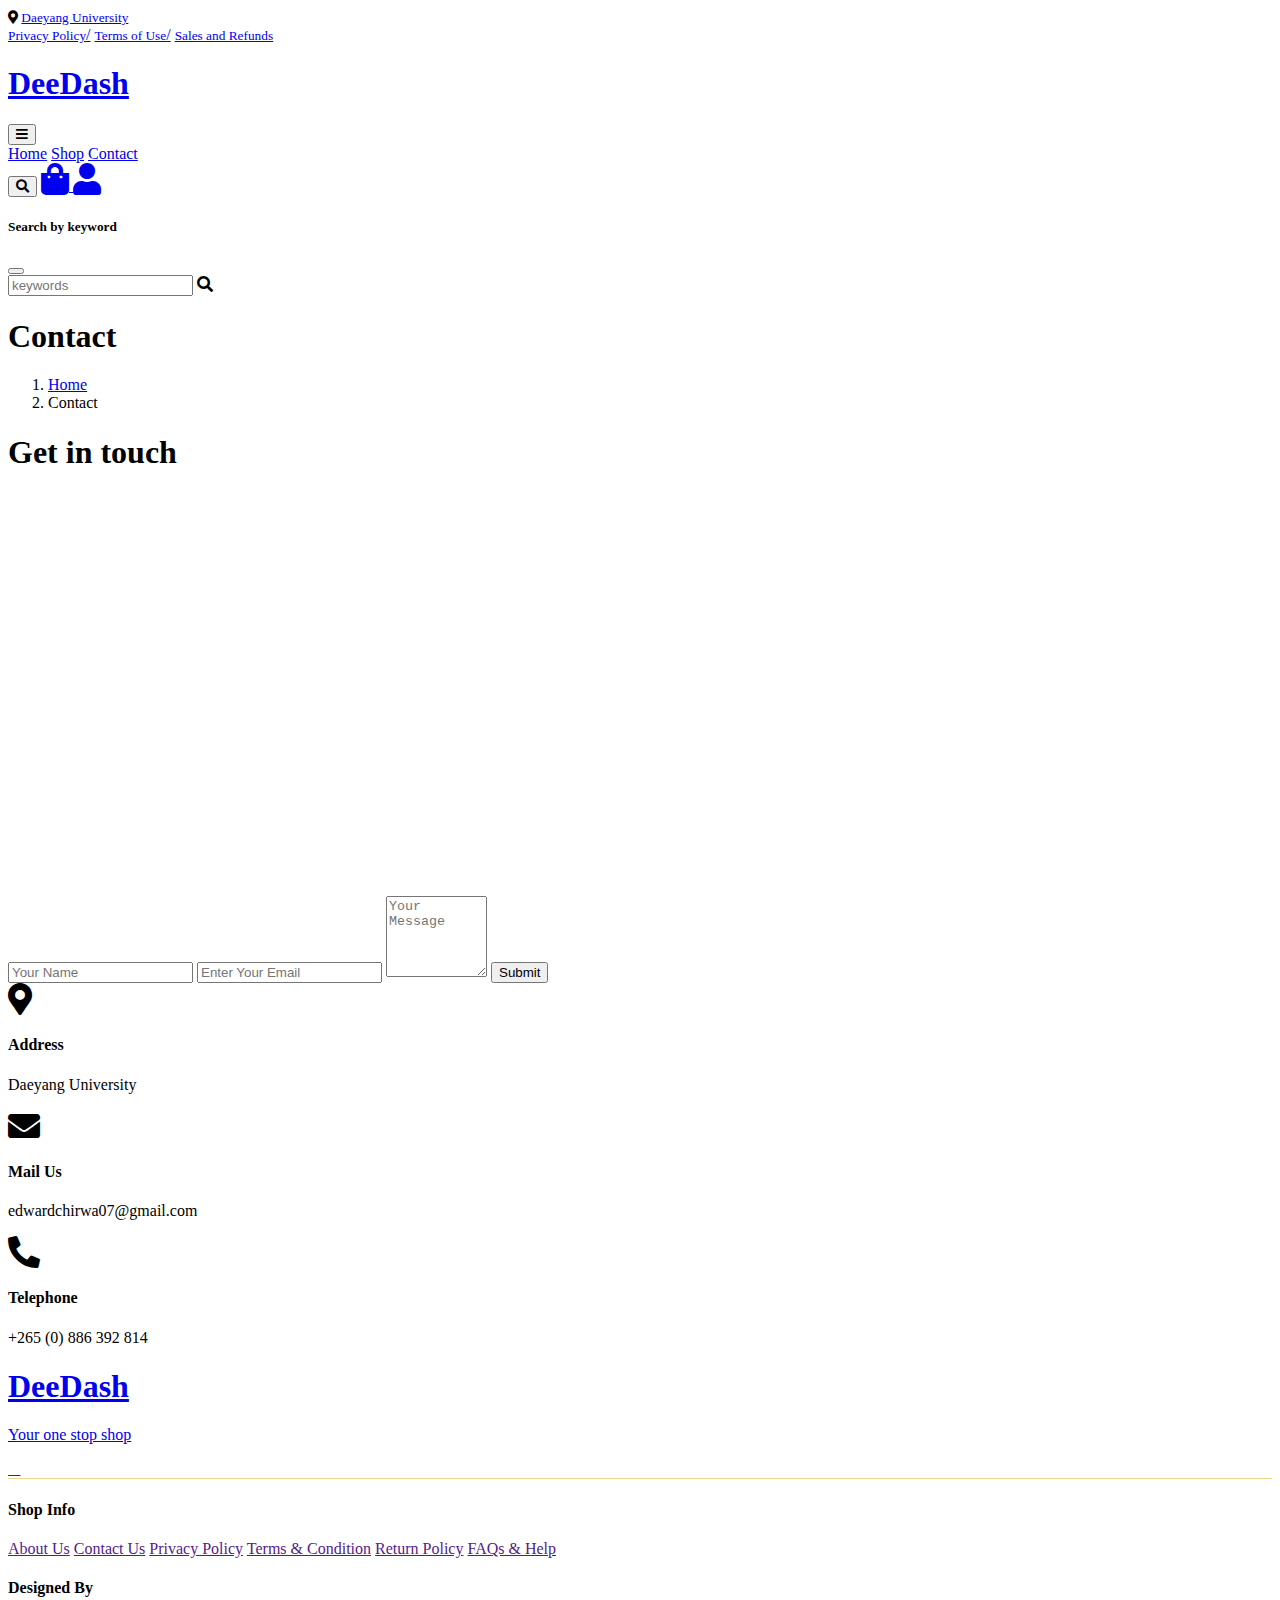
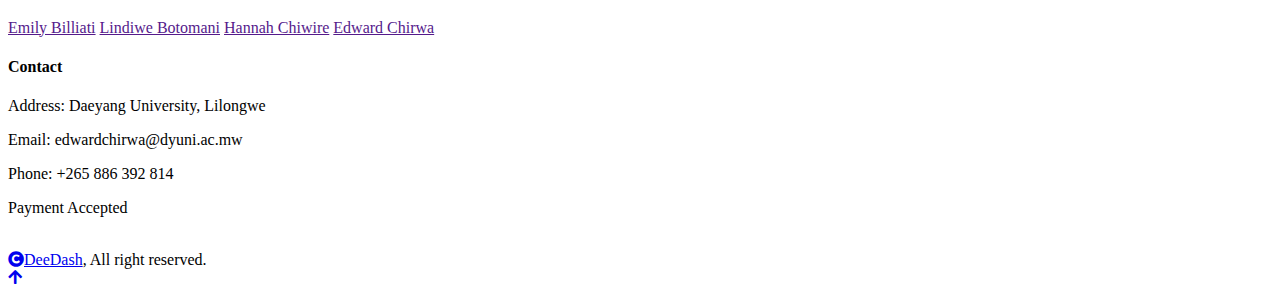
==== contact.html @ c5d9955f "changed the ui" ====
<!DOCTYPE html>
<html lang="en">
  <head>
    <meta charset="utf-8" />
    <title>DeeDash</title>
    <meta content="width=device-width, initial-scale=1.0" name="viewport" />
    <meta content="" name="keywords" />
    <meta content="" name="description" />

    <!-- Google Web Fonts -->
    <link rel="preconnect" href="https://fonts.googleapis.com" />
    <link rel="preconnect" href="https://fonts.gstatic.com" crossorigin />
    <link
      href="https://fonts.googleapis.com/css2?family=Open+Sans:wght@400;600&family=Raleway:wght@600;800&display=swap"
      rel="stylesheet"
    />

    <!-- Icon Font Stylesheet -->
    <link
      rel="stylesheet"
      href="https://use.fontawesome.com/releases/v5.15.4/css/all.css"
    />
    <link
      href="https://cdn.jsdelivr.net/npm/bootstrap-icons@1.4.1/font/bootstrap-icons.css"
      rel="stylesheet"
    />
    <link
      rel="stylesheet"
      href="https://cdnjs.cloudflare.com/ajax/libs/font-awesome/6.5.2/css/all.min.css"
      integrity="sha512-SnH5WK+bZxgPHs44uWIX+LLJAJ9/2PkPKZ5QiAj6Ta86w+fsb2TkcmfRyVX3pBnMFcV7oQPJkl9QevSCWr3W6A=="
      crossorigin="anonymous"
      referrerpolicy="no-referrer"
    />

    <!-- Libraries Stylesheet -->
    <link href="lib/lightbox/css/lightbox.min.css" rel="stylesheet" />
    <link href="lib/owlcarousel/assets/owl.carousel.min.css" rel="stylesheet" />

    <!-- Customized Bootstrap Stylesheet -->
    <link href="css/bootstrap.min.css" rel="stylesheet" />

    <!-- Stylesheet -->
    <link href="css/style.css" rel="stylesheet" />

    <!-- custom css -->
    <link rel="stylesheet" href="css/color.css" />

    <!-- reflow css -->
    <link rel="stylesheet" href="https://cdn.reflowhq.com/v2/toolkit.min.css" />
  </head>

  <body>
    <!-- Spinner Start -->
    <div
      id="spinner"
      class="show w-100 vh-100 bg-white position-fixed translate-middle top-50 start-50 d-flex align-items-center justify-content-center"
    >
      <div class="spinner-grow text-primary" role="status"></div>
    </div>
    <!-- Spinner End -->

    <!-- Navigation bar -->
    <div class="container-fluid fixed-top">
      <div class="container topbar bg-primary d-none d-lg-block">
        <div class="d-flex justify-content-between">
          <div class="top-info ps-2">
            <small class="me-3"
              ><i class="fas fa-map-marker-alt me-2 text-secondary"></i>
              <a href="#" class="text-white">Daeyang University</a></small
            >
          </div>
          <div class="top-link pe-2">
            <a href="#" class="text-white"
              ><small class="text-white mx-2">Privacy Policy</small>/</a
            >
            <a href="#" class="text-white"
              ><small class="text-white mx-2">Terms of Use</small>/</a
            >
            <a href="#" class="text-white"
              ><small class="text-white ms-2">Sales and Refunds</small></a
            >
          </div>
        </div>
      </div>
      <div class="container px-0">
        <nav class="navbar navbar-light bg-white navbar-expand-xl">
          <a href="index.html" class="navbar-brand"
            ><h1 class="text-primary display-6">DeeDash</h1></a
          >
          <button
            class="navbar-toggler py-2 px-3"
            type="button"
            data-bs-toggle="collapse"
            data-bs-target="#navbarCollapse"
          >
            <span class="fa fa-bars text-primary"></span>
          </button>
          <div class="collapse navbar-collapse bg-white" id="navbarCollapse">
            <div class="navbar-nav mx-auto">
              <a href="index.html" class="nav-item nav-link active">Home</a>
              <a href="shop.html" class="nav-item nav-link">Shop</a>

              <a href="contact.html" class="nav-item nav-link">Contact</a>
            </div>
            <div class="d-flex m-3 me-0">
              <button
                class="btn-search btn border border-secondary btn-md-square rounded-circle bg-white me-4"
                data-bs-toggle="modal"
                data-bs-target="#searchModal"
              >
                <i class="fas fa-search text-primary"></i>
              </button>
              <a href="cart.html" class="position-relative me-4 my-auto">
                <i class="fa fa-shopping-bag fa-2x"></i>
              </a>
              <a href="#" class="my-auto">
                <i class="fas fa-user fa-2x"></i>
              </a>
            </div>
          </div>
        </nav>
      </div>
    </div>

    <!-- Modal Search Start -->
    <div
      class="modal fade"
      id="searchModal"
      tabindex="-1"
      aria-labelledby="exampleModalLabel"
      aria-hidden="true"
    >
      <div class="modal-dialog modal-fullscreen">
        <div class="modal-content rounded-0">
          <div class="modal-header">
            <h5 class="modal-title" id="exampleModalLabel">
              Search by keyword
            </h5>
            <button
              type="button"
              class="btn-close"
              data-bs-dismiss="modal"
              aria-label="Close"
            ></button>
          </div>
          <div class="modal-body d-flex align-items-center">
            <div class="input-group w-75 mx-auto d-flex">
              <input
                type="search"
                class="form-control p-3"
                placeholder="keywords"
                aria-describedby="search-icon-1"
              />
              <span id="search-icon-1" class="input-group-text p-3"
                ><i class="fa fa-search"></i
              ></span>
            </div>
          </div>
        </div>
      </div>
    </div>
    <!-- Modal Search End -->

    <!-- Single Page Header start -->
    <div class="container-fluid page-header py-5">
      <h1 class="text-center text-white display-6">Contact</h1>
      <ol class="breadcrumb justify-content-center mb-0">
        <li class="breadcrumb-item"><a href="index.html">Home</a></li>
        <li class="breadcrumb-item active text-white">Contact</li>
      </ol>
    </div>
    <!-- Single Page Header End -->

    <!-- Contact Start -->
    <div class="container-fluid contact py-5">
      <div class="container py-5">
        <div class="p-5 bg-light rounded">
          <div class="row g-4">
            <div class="col-12">
              <div class="text-center mx-auto" style="max-width: 700px">
                <h1 class="text-primary">
                  Get in touch <i class="fa-solid fa-location-dot"></i>
                </h1>
              </div>
            </div>
            <div class="col-lg-12">
              <div class="h-100 rounded">
                <iframe
                  src="https://www.google.com/maps/embed?pb=!1m14!1m8!1m3!1d3232.860314108035!2d33.808785!3d-13.876199000000002!3m2!1i1024!2i768!4f13.1!3m3!1m2!1s0x19202ab8339c66cb%3A0x20fd614565e5f9a5!2sDaeyang%20University!5e1!3m2!1sen!2smw!4v1716494649975!5m2!1sen!2smw"
                  width="100%"
                  height="400"
                  style="border: 0"
                  allowfullscreen=""
                  loading="lazy"
                  referrerpolicy="no-referrer-when-downgrade"
                ></iframe>
              </div>
            </div>
            <div class="col-lg-7">
              <form action="" class="">
                <input
                  type="text"
                  class="w-100 form-control border-0 py-3 mb-4"
                  placeholder="Your Name"
                />
                <input
                  type="email"
                  class="w-100 form-control border-0 py-3 mb-4"
                  placeholder="Enter Your Email"
                />
                <textarea
                  class="w-100 form-control border-0 mb-4"
                  rows="5"
                  cols="10"
                  placeholder="Your Message"
                ></textarea>
                <button
                  class="w-100 btn form-control border-secondary py-3 bg-white text-primary"
                  type="submit"
                >
                  Submit
                </button>
              </form>
            </div>
            <div class="col-lg-5">
              <div class="d-flex p-4 rounded mb-4 bg-white">
                <i class="fas fa-map-marker-alt fa-2x text-primary me-4"></i>
                <div>
                  <h4>Address</h4>
                  <p class="mb-2">Daeyang University</p>
                </div>
              </div>
              <div class="d-flex p-4 rounded mb-4 bg-white">
                <i class="fas fa-envelope fa-2x text-primary me-4"></i>
                <div>
                  <h4>Mail Us</h4>
                  <p class="mb-2">edwardchirwa07@gmail.com</p>
                </div>
              </div>
              <div class="d-flex p-4 rounded bg-white">
                <i class="fa fa-phone-alt fa-2x text-primary me-4"></i>
                <div>
                  <h4>Telephone</h4>
                  <p class="mb-2">+265 (0) 886 392 814</p>
                </div>
              </div>
            </div>
          </div>
        </div>
      </div>
    </div>
    <!-- Contact End -->
    <!-- Footer  -->
    <div class="container-fluid custom-footer text-white-50 footer pt-5 mt-5">
      <div class="container py-5">
        <div
          class="pb-4 mb-4"
          style="border-bottom: 1px solid rgba(226, 175, 24, 0.5)"
        >
          <div class="row g-4">
            <div class="col-lg-3">
              <a href="#">
                <h1 class="text-secondary mb-0">DeeDash</h1>
                <p class="text-secondary mb-0">Your one stop shop</p>
              </a>
            </div>
            <div class="col-lg-6">
              <div class="position-relative mx-auto"></div>
            </div>
            <div class="col-lg-3">
              <div class="d-flex justify-content-end pt-3">
                <a
                  class="btn btn-outline-secondary me-2 btn-md-square rounded-circle"
                  href=""
                  ><i class="fa-solid fa-envelope" title="send email"></i
                ></a>
              </div>
            </div>
          </div>
        </div>
        <div class="row g-5">
          <div class="col-lg-3 col-md-6">
            <div class="d-flex flex-column text-start footer-item">
              <h4 class="text-light mb-3">Shop Info</h4>
              <a class="btn-link" href="">About Us</a>
              <a class="btn-link" href="">Contact Us</a>
              <a class="btn-link" href="">Privacy Policy</a>
              <a class="btn-link" href="">Terms & Condition</a>
              <a class="btn-link" href="">Return Policy</a>
              <a class="btn-link" href="">FAQs & Help</a>
            </div>
          </div>
          <div class="col-lg-3 col-md-6">
            <div class="d-flex flex-column text-start footer-item">
              <h4 class="text-light mb-3">Designed By</h4>
              <a class="btn-link" href="">Emily Billiati</a>
              <a class="btn-link" href="">Lindiwe Botomani</a>
              <a class="btn-link" href="">Hannah Chiwire</a>
              <a class="btn-link" href="">Edward Chirwa</a>
            </div>
          </div>
          <div class="col-lg-3 col-md-6">
            <div class="footer-item">
              <h4 class="text-light mb-3">Contact</h4>
              <p>Address: Daeyang University, Lilongwe</p>
              <p>Email: edwardchirwa@dyuni.ac.mw</p>
              <p>Phone: +265 886 392 814</p>
              <p>Payment Accepted</p>
              <img src="img/payment.png" class="img-fluid" alt="" />
            </div>
          </div>
        </div>
      </div>
    </div>
    <!-- Footer End -->

    <!-- Copyright Start -->
    <div class="container-fluid copyright bg-dark py-4">
      <div class="container">
        <div class="row">
          <div class="col-md-6 text-center text-md-start mb-3 mb-md-0">
            <span class="text-light"
              ><a href="#"
                ><i class="fas fa-copyright text-light me-2"></i>DeeDash</a
              >, All right reserved.</span
            >
          </div>
        </div>
      </div>
    </div>
    <!-- Copyright End -->

    <!-- Back to Top -->
    <a
      href="#"
      class="btn btn-primary border-3 border-primary text-white rounded-circle back-to-top"
      ><i class="fa fa-arrow-up"></i
    ></a>

    <!-- JavaScript Libraries -->
    <script src="https://ajax.googleapis.com/ajax/libs/jquery/3.6.4/jquery.min.js"></script>
    <script src="https://cdn.jsdelivr.net/npm/bootstrap@5.0.0/dist/js/bootstrap.bundle.min.js"></script>
    <script src="lib/easing/easing.min.js"></script>
    <script src="lib/waypoints/waypoints.min.js"></script>
    <script src="lib/lightbox/js/lightbox.min.js"></script>
    <script src="lib/owlcarousel/owl.carousel.min.js"></script>

    <!-- Template Javascript -->
    <script src="js/main.js"></script>
  </body>
</html>
---- css/color.css ----
.text-fff {
  color: #ffffff;
}

.text-orange {
  color: #ff7b10;
}

.email-btn{
  border: 1px solid #fff;
  color: white;

}
.email-btn:hover{
  background-color: #ff7b10; 
}

#footer-Email-Btn{
  border: 1px solid #fff;
  border-radius: 20px;
  color: white;
}
#footer-Email-Btn:hover{
  background-color: #ff7b10; 
}

.text-darkBlue {
  background-color: #15355c;
}

.toggler {
  color: white;
  background-color: #15355c;
}

:root {
  --primary-color: red;
  --Secondary-color: rgb(151, 125, 170);
}
section .container .map-content {
  margin-top: 10px;
  padding-top: 2px;
}

section .container .map-content iframe {
  border-radius: 10px;
  box-shadow: 0px 0px 20px 0px rgba(0, 74, 148, 0.1);
}

.ref-product{
  /* add shadow */
  box-shadow: 0px 0px 10px 0px rgba(0, 0, 0, 0.1);
  border-radius: 10px;
  padding-left: 10px;
  padding-right: 10px;
  padding-bottom: 10px;
  padding-top: 10px;
}


.ref-products{
  margin-top: 20px;
}

.ref-product .ref-media img{
  width: 100%;
  height: 100%;
  /* box-shadow: 0px 0px 10px 0px rgba(0, 0, 0, 0.1); */
  border-radius: 10px;
}
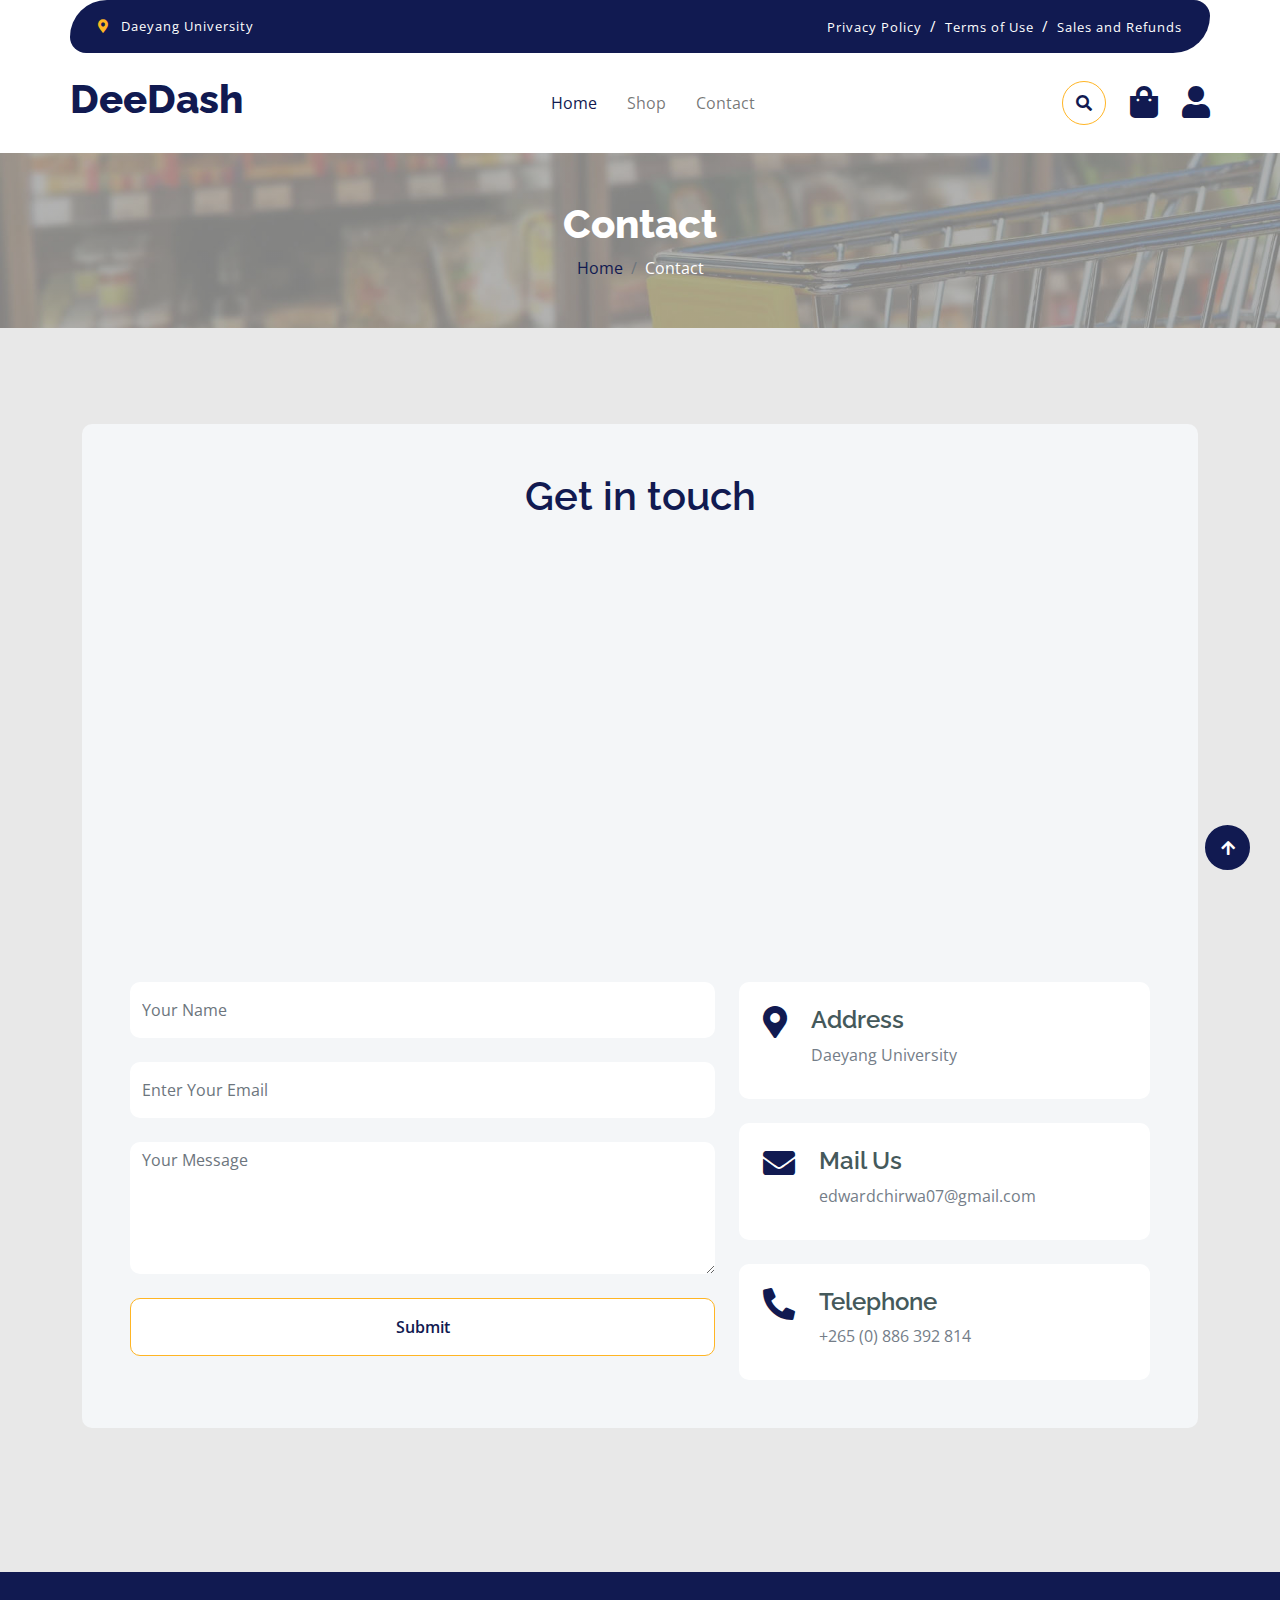
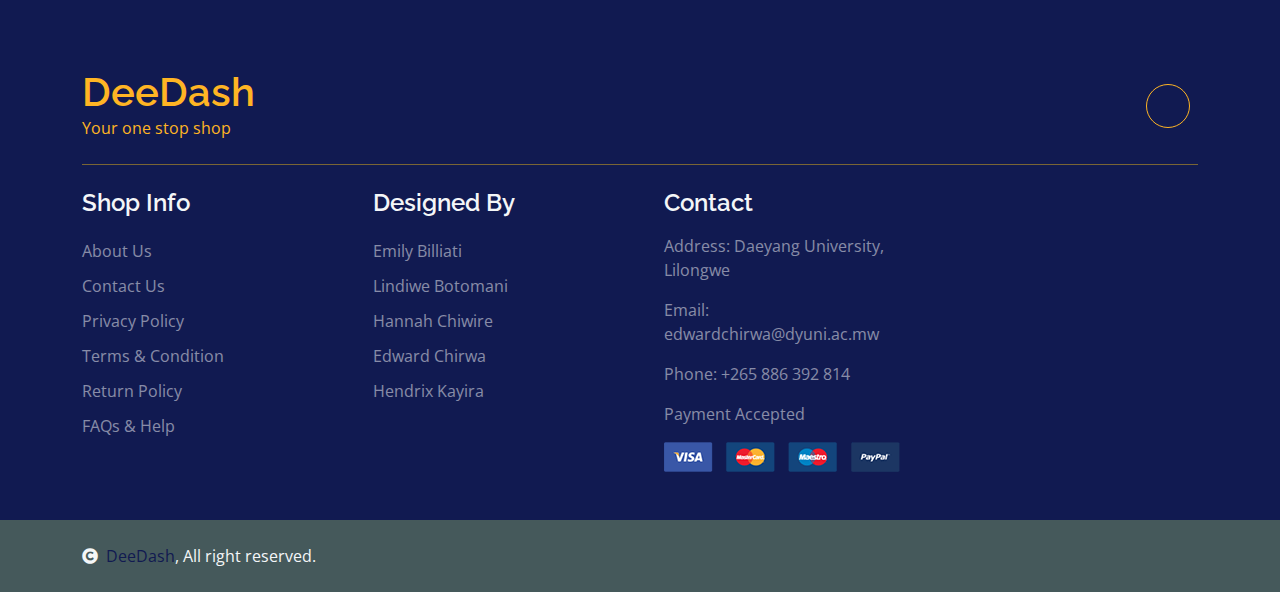
==== commit 1dc38dea: "updated the ui" ====
--- a/contact.html
+++ b/contact.html
@@ -297,6 +297,7 @@
               <a class="btn-link" href="">Lindiwe Botomani</a>
               <a class="btn-link" href="">Hannah Chiwire</a>
               <a class="btn-link" href="">Edward Chirwa</a>
+              <a class="btn-link" href="">Hendrix Kayira</a>
             </div>
           </div>
           <div class="col-lg-3 col-md-6">
--- a/css/style.css
+++ b/css/style.css
@@ -0,0 +1,512 @@
+/* root colors */
+
+:root {
+  --text-primary: #333;
+  --text-secondary: #666;
+  --oxford-blue: #111a51;
+  --vermilion: #db2c07;
+  --pumpkin: #f16427;
+}
+
+body {
+  background-color: #e8e8e8;
+}
+.custom-footer {
+  background-color: var(--oxford-blue);
+}
+
+.motto {
+  color: var(--pumpkin);
+}
+/*** Spinner Start ***/
+#spinner {
+  opacity: 0;
+  visibility: hidden;
+  transition: opacity 0.8s ease-out, visibility 0s linear 0.5s;
+  z-index: 99999;
+}
+
+#spinner.show {
+  transition: opacity 0.8s ease-out, visibility 0s linear 0s;
+  visibility: visible;
+  opacity: 1;
+}
+
+.back-to-top {
+  position: fixed;
+  right: 30px;
+  bottom: 30px;
+  display: flex;
+  width: 45px;
+  height: 45px;
+  align-items: center;
+  justify-content: center;
+  transition: 0.5s;
+  z-index: 99;
+}
+/*** Spinner End ***/
+
+/*** Button Start ***/
+.btn {
+  font-weight: 600;
+  transition: 0.5s;
+}
+
+.btn-square {
+  width: 32px;
+  height: 32px;
+}
+
+.btn-sm-square {
+  width: 34px;
+  height: 34px;
+}
+
+.btn-md-square {
+  width: 44px;
+  height: 44px;
+}
+
+.btn-lg-square {
+  width: 56px;
+  height: 56px;
+}
+
+.btn-square,
+.btn-sm-square,
+.btn-md-square,
+.btn-lg-square {
+  padding: 0;
+  display: flex;
+  align-items: center;
+  justify-content: center;
+  font-weight: normal;
+}
+
+.btn.border-secondary {
+  transition: 0.5s;
+}
+
+.btn.border-secondary:hover {
+  background: var(--bs-secondary) !important;
+  color: var(--bs-white) !important;
+}
+
+/*** Topbar Start ***/
+.fixed-top {
+  transition: 0.5s;
+  background: var(--bs-white);
+  border: 0;
+}
+
+/* fixed top bar */
+.topbar {
+  padding: 20px;
+  border-radius: 230px 100px;
+  background-color: var(--oxford-blue) !important;
+}
+
+.topbar .top-info {
+  font-size: 15px;
+  line-height: 0;
+  letter-spacing: 1px;
+  display: flex;
+  align-items: center;
+}
+
+.topbar .top-link {
+  font-size: 15px;
+  line-height: 0;
+  letter-spacing: 1px;
+  display: flex;
+  align-items: center;
+}
+
+.topbar .top-link a {
+  letter-spacing: 1px;
+}
+
+.topbar .top-link a small:hover {
+  color: red !important;
+  transition: 0.5s;
+}
+
+.topbar .top-link a small:hover i {
+  color: var(--bs-primary) !important;
+}
+/*** Topbar End ***/
+
+/*** Navbar Start ***/
+.navbar .navbar-nav .nav-link {
+  padding: 10px 15px;
+  font-size: 16px;
+  transition: 0.5s;
+}
+
+.navbar {
+  height: 100px;
+  border-bottom: 1px solid rgba(255, 255, 255, 0.1);
+}
+
+.navbar .navbar-nav .nav-link:hover,
+.navbar .navbar-nav .nav-link.active,
+.fixed-top.bg-white .navbar .navbar-nav .nav-link:hover,
+.fixed-top.bg-white .navbar .navbar-nav .nav-link.active {
+  color: var(--bs-primary);
+}
+
+.navbar .dropdown-toggle::after {
+  border: none;
+  content: "\f107";
+  font-family: "Font Awesome 5 Free";
+  font-weight: 700;
+  vertical-align: middle;
+  margin-left: 8px;
+}
+
+@media (min-width: 1200px) {
+  .navbar .nav-item .dropdown-menu {
+    display: block;
+    visibility: hidden;
+    top: 100%;
+    transform: rotateX(-75deg);
+    transform-origin: 0% 0%;
+    border: 0;
+    transition: 0.5s;
+    opacity: 0;
+  }
+}
+
+.dropdown .dropdown-menu a:hover {
+  background: var(--bs-secondary);
+  color: var(--bs-primary);
+}
+
+.navbar .nav-item:hover .dropdown-menu {
+  transform: rotateX(0deg);
+  visibility: visible;
+  background: var(--bs-light) !important;
+  border-radius: 10px !important;
+  transition: 0.5s;
+  opacity: 1;
+}
+
+#searchModal .modal-content {
+  background: rgba(255, 255, 255, 0.8);
+}
+/*** Navbar End ***/
+
+/*** Hero Header ***/
+.hero-header {
+  background: linear-gradient(
+      rgba(248, 223, 173, 0.1),
+      rgba(248, 223, 173, 0.1)
+    ),
+    url(../img/cart-bg-remake.jpg);
+  background-position: center center;
+  background-repeat: no-repeat;
+  background-size: cover;
+}
+
+.carousel-item {
+  position: relative;
+}
+
+.carousel-item a {
+  position: absolute;
+  top: 50%;
+  left: 50%;
+  transform: translate(-50%, -50%);
+  font-size: 25px;
+  background: linear-gradient(rgba(255, 181, 36, 0.7), rgba(255, 181, 36, 0.7));
+}
+
+.carousel-control-next,
+.carousel-control-prev {
+  width: 48px;
+  height: 48px;
+  border-radius: 48px;
+  border: 1px solid var(--bs-white);
+  background: var(--bs-primary);
+  position: absolute;
+  top: 50%;
+  transform: translateY(-50%);
+}
+
+.carousel-control-next {
+  margin-right: 20px;
+}
+
+.carousel-control-prev {
+  margin-left: 20px;
+}
+
+.page-header {
+  position: relative;
+  background: linear-gradient(rgba(0, 0, 0, 0.3), rgba(0, 0, 0, 0.3)),
+    url(../img/cart-page-header.jpg);
+  background-position: center center;
+  background-repeat: no-repeat;
+  background-size: cover;
+}
+
+@media (min-width: 992px) {
+  .hero-header,
+  .page-header {
+    margin-top: 152px !important;
+  }
+}
+
+@media (max-width: 992px) {
+  .hero-header,
+  .page-header {
+    margin-top: 97px !important;
+  }
+}
+/*** Hero Header end ***/
+
+/*** featurs Start ***/
+.featurs .featurs-item .featurs-icon {
+  position: relative;
+  width: 120px;
+  height: 120px;
+}
+
+.featurs .featurs-item .featurs-icon::after {
+  content: "";
+  width: 35px;
+  height: 35px;
+  background: var(--bs-secondary);
+  position: absolute;
+  bottom: -10px;
+  transform: translate(-50%);
+  transform: rotate(45deg);
+  background: var(--bs-secondary);
+}
+/*** featurs End ***/
+
+/*** service Start ***/
+.service .service-item .service-content {
+  position: relative;
+  width: 250px;
+  height: 130px;
+  top: -50%;
+  left: 50%;
+  transform: translate(-50%, -50%);
+}
+
+/*** service End ***/
+
+/*** Fruits Start ***/
+.fruite .tab-class .nav-item a.active {
+  background: var(--bs-secondary) !important;
+}
+
+.fruite .tab-class .nav-item a.active span {
+  color: var(--bs-white) !important;
+}
+
+.fruite .fruite-categorie .fruite-name {
+  line-height: 40px;
+}
+
+.fruite .fruite-categorie .fruite-name a {
+  transition: 0.5s;
+}
+
+.fruite .fruite-categorie .fruite-name a:hover {
+  color: var(--bs-secondary);
+}
+
+.fruite .fruite-item {
+  height: 100%;
+  transition: 0.5s;
+}
+.fruite .fruite-item:hover {
+  box-shadow: 0 0 55px rgba(0, 0, 0, 0.4);
+}
+
+.fruite .fruite-item .fruite-img {
+  overflow: hidden;
+  transition: 0.5s;
+  border-radius: 10px 10px 0 0;
+}
+
+.fruite .fruite-item .fruite-img img {
+  transition: 0.5s;
+}
+
+.fruite .fruite-item .fruite-img img:hover {
+  transform: scale(1.3);
+}
+/*** Fruits End ***/
+
+/*** vesitable Start ***/
+.vesitable .vesitable-item {
+  height: 100%;
+  transition: 0.5s;
+}
+
+.vesitable .vesitable-item:hover {
+  box-shadow: 0 0 55px rgba(0, 0, 0, 0.4);
+}
+
+.vesitable .vesitable-item .vesitable-img {
+  overflow: hidden;
+  transition: 0.5s;
+  border-radius: 10px 10px 0 0;
+}
+
+.vesitable .vesitable-item .vesitable-img img {
+  transition: 0.5s;
+}
+
+.vesitable .vesitable-item .vesitable-img img:hover {
+  transform: scale(1.2);
+}
+
+.vesitable .owl-stage {
+  margin: 50px 0;
+  position: relative;
+}
+
+.vesitable .owl-nav .owl-prev {
+  position: absolute;
+  top: -8px;
+  right: 0;
+  color: var(--bs-primary);
+  padding: 5px 25px;
+  border: 1px solid var(--bs-secondary);
+  border-radius: 20px;
+  transition: 0.5s;
+}
+
+.vesitable .owl-nav .owl-prev:hover {
+  background: var(--bs-secondary);
+  color: var(--bs-white);
+}
+
+.vesitable .owl-nav .owl-next {
+  position: absolute;
+  top: -8px;
+  right: 88px;
+  color: var(--bs-primary);
+  padding: 5px 25px;
+  border: 1px solid var(--bs-secondary);
+  border-radius: 20px;
+  transition: 0.5s;
+}
+
+.vesitable .owl-nav .owl-next:hover {
+  background: var(--bs-secondary);
+  color: var(--bs-white);
+}
+/*** vesitable End ***/
+
+/*** Banner Section Start ***/
+.banner .banner-btn:hover {
+  background: var(--bs-primary);
+}
+/*** Banner Section End ***/
+
+/*** Facts Start ***/
+.counter {
+  height: 100%;
+  text-align: center;
+  box-shadow: 0 0 30px rgba(0, 0, 0, 0.05);
+}
+
+.counter i {
+  font-size: 60px;
+  margin-bottom: 25px;
+}
+
+.counter h4 {
+  color: var(--bs-primary);
+  letter-spacing: 1px;
+  text-transform: uppercase;
+}
+
+.counter h1 {
+  margin-bottom: 0;
+}
+/*** Facts End ***/
+
+/*** testimonial Start ***/
+.testimonial .owl-nav .owl-prev {
+  position: absolute;
+  top: -58px;
+  right: 0;
+  color: var(--bs-primary);
+  padding: 5px 25px;
+  border: 1px solid var(--bs-secondary);
+  border-radius: 20px;
+  transition: 0.5s;
+}
+
+.testimonial .owl-nav .owl-prev:hover {
+  background: var(--bs-secondary);
+  color: var(--bs-white);
+}
+
+.testimonial .owl-nav .owl-next {
+  position: absolute;
+  top: -58px;
+  right: 88px;
+  color: var(--bs-primary);
+  padding: 5px 25px;
+  border: 1px solid var(--bs-secondary);
+  border-radius: 20px;
+  transition: 0.5s;
+}
+
+.testimonial .owl-nav .owl-next:hover {
+  background: var(--bs-secondary);
+  color: var(--bs-white);
+}
+/*** testimonial End ***/
+
+/*** Single Page Start ***/
+.pagination {
+  display: inline-block;
+}
+
+.pagination a {
+  color: var(--bs-dark);
+  padding: 10px 16px;
+  text-decoration: none;
+  transition: 0.5s;
+  border: 1px solid var(--bs-secondary);
+  margin: 0 4px;
+}
+
+.pagination a.active {
+  background-color: var(--bs-primary);
+  color: var(--bs-light);
+  border: 1px solid var(--bs-secondary);
+}
+
+.pagination a:hover:not(.active) {
+  background-color: var(--bs-primary);
+}
+
+.nav.nav-tabs .nav-link.active {
+  border-bottom: 2px solid var(--bs-secondary) !important;
+}
+/*** Single Page End ***/
+
+/*** Footer Start ***/
+.footer .footer-item .btn-link {
+  line-height: 35px;
+  color: rgba(255, 255, 255, 0.5);
+  transition: 0.5s;
+}
+
+.footer .footer-item .btn-link:hover {
+  color: var(--bs-secondary) !important;
+}
+
+.footer .footer-item p.mb-4 {
+  line-height: 35px;
+}
+/*** Footer End ***/
--- a/css/color.css
+++ b/css/color.css
@@ -1,3 +1,11 @@
+:root {
+  --text-primary: #333;
+  --text-secondary: #666;
+  --oxford-blue: #111a51;
+  --vermilion: #db2c07;
+  --pumpkin: #f16427;
+}
+
 .text-fff {
   color: #ffffff;
 }
@@ -6,22 +14,21 @@
   color: #ff7b10;
 }
 
-.email-btn{
+.email-btn {
   border: 1px solid #fff;
   color: white;
-
 }
-.email-btn:hover{
-  background-color: #ff7b10; 
+.email-btn:hover {
+  background-color: #ff7b10;
 }
 
-#footer-Email-Btn{
+#footer-Email-Btn {
   border: 1px solid #fff;
   border-radius: 20px;
   color: white;
 }
-#footer-Email-Btn:hover{
-  background-color: #ff7b10; 
+#footer-Email-Btn:hover {
+  background-color: #ff7b10;
 }
 
 .text-darkBlue {
@@ -47,25 +54,108 @@
   box-shadow: 0px 0px 20px 0px rgba(0, 74, 148, 0.1);
 }
 
-.ref-product{
+.ref-product {
   /* add shadow */
   box-shadow: 0px 0px 10px 0px rgba(0, 0, 0, 0.1);
   border-radius: 10px;
-  padding-left: 10px;
-  padding-right: 10px;
-  padding-bottom: 10px;
-  padding-top: 10px;
+  padding: 10px;
+  background-color: #fff;
 }
 
-
-.ref-products{
+.ref-products {
   margin-top: 20px;
 }
 
-.ref-product .ref-media img{
+.ref-product .ref-media img {
   width: 100%;
   height: 100%;
   /* box-shadow: 0px 0px 10px 0px rgba(0, 0, 0, 0.1); */
   border-radius: 10px;
 }
 
+.reflow-category-list {
+  border-radius: 10px;
+  background: none;
+}
+
+/* chage colors for active  */
+
+.ref-categories .ref-category .active {
+  background-color: var(--oxford-blue);
+  padding: 10px;
+  border-radius: 10px;
+  color: #fff;
+}
+
+.ref-categories .ref-category .active:hover {
+  color: #fff;
+}
+
+.category-heading {
+  color: var(--pumpkin);
+  font-weight: bold;
+}
+
+.breadcrumb:hover {
+  color: var(--pumpkin);
+}
+
+/* cart */
+
+.ref-cart-table {
+  color: #000;
+}
+.ref-cart-table .ref-product .ref-product-col {
+  /* paddign left and right */
+  margin-left: 10px;
+}
+
+.ref-cart-table .ref-product .ref-total-col .ref-product-total {
+  padding-right: 20px;
+}
+
+/* Products Scaling */
+
+/*** Fruits Start ***/
+.fruite .tab-class .nav-item a.active {
+  background: var(--bs-secondary) !important;
+}
+
+.fruite .tab-class .nav-item a.active span {
+  color: var(--bs-white) !important;
+}
+
+.fruite .fruite-categorie .fruite-name {
+  line-height: 40px;
+}
+
+.fruite .fruite-categorie .fruite-name a {
+  transition: 0.5s;
+}
+
+.fruite .fruite-categorie .fruite-name a:hover {
+  color: var(--bs-secondary);
+}
+
+.fruite .fruite-item {
+  height: 100%;
+  transition: 0.5s;
+}
+.fruite .fruite-item:hover {
+  box-shadow: 0 0 55px rgba(0, 0, 0, 0.4);
+}
+
+.fruite .fruite-item .fruite-img {
+  overflow: hidden;
+  transition: 0.5s;
+  border-radius: 10px 10px 0 0;
+}
+
+.fruite .fruite-item .fruite-img img {
+  transition: 0.5s;
+}
+
+.fruite .fruite-item .fruite-img img:hover {
+  transform: scale(1.3);
+}
+/*** Fruits End ***/
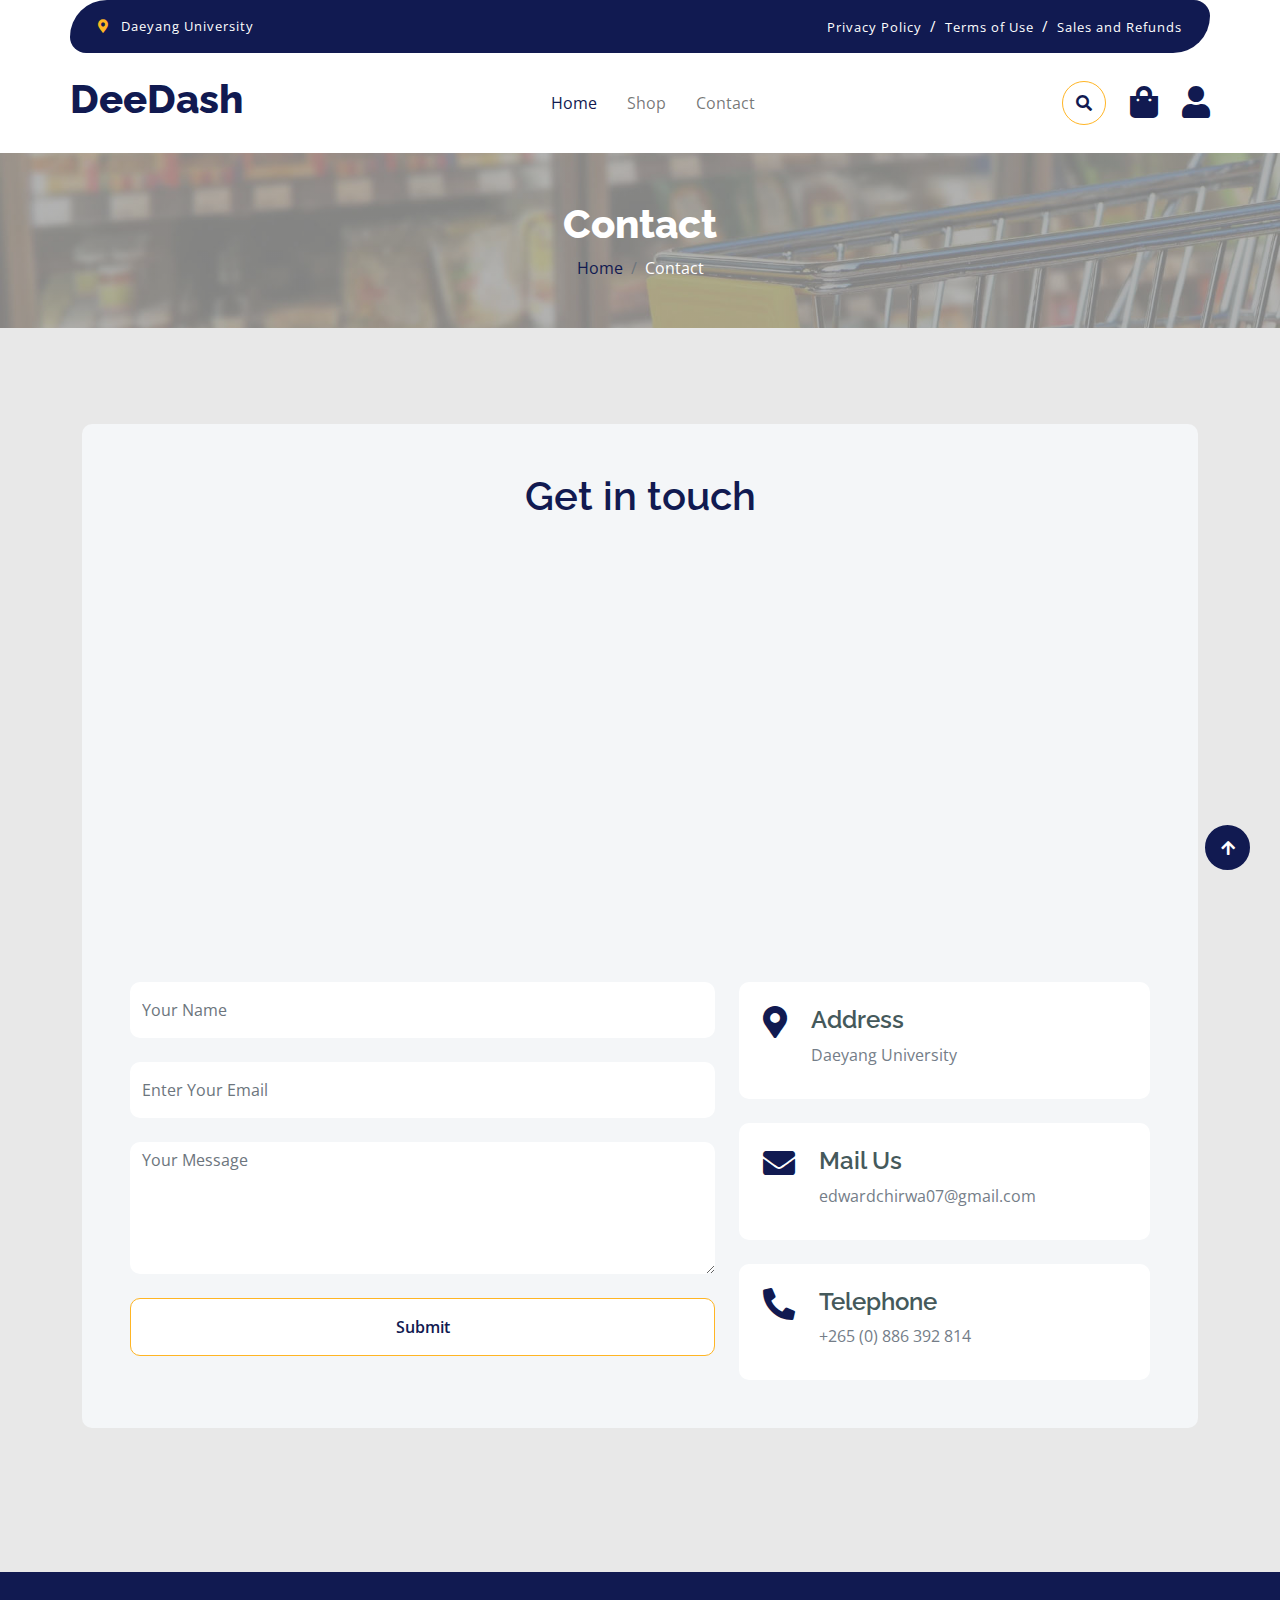
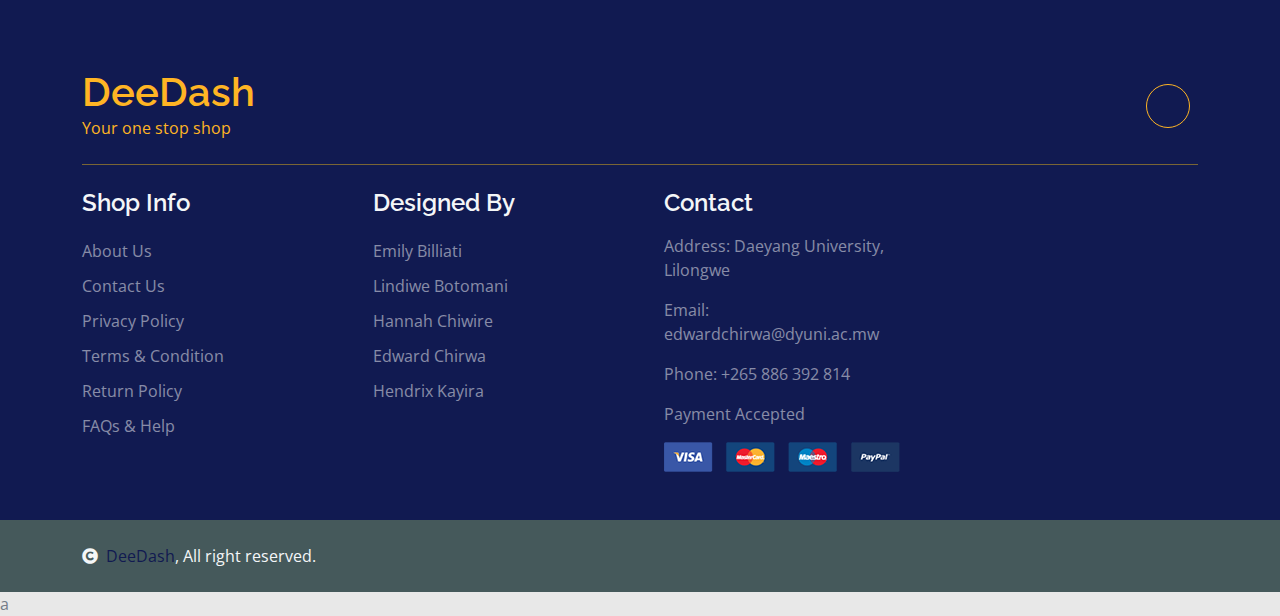
==== commit 217dfe51: "configured email button" ====
--- a/contact.html
+++ b/contact.html
@@ -250,9 +250,11 @@
       </div>
     </div>
     <!-- Contact End -->
-    <!-- Footer  -->
+
+        <!-- Footer  -->
     <div class="container-fluid custom-footer text-white-50 footer pt-5 mt-5">
       <div class="container py-5">
+        <!-- our shop -->
         <div
           class="pb-4 mb-4"
           style="border-bottom: 1px solid rgba(226, 175, 24, 0.5)"
@@ -268,16 +270,19 @@
               <div class="position-relative mx-auto"></div>
             </div>
             <div class="col-lg-3">
+              <!-- Send Email Button -->
               <div class="d-flex justify-content-end pt-3">
-                <a
-                  class="btn btn-outline-secondary me-2 btn-md-square rounded-circle"
-                  href=""
-                  ><i class="fa-solid fa-envelope" title="send email"></i
-                ></a>
-              </div>
-            </div>
-          </div>
-        </div>
+                <button
+                  class="btn btn-outline-secondary me-2 btn-md-square rounded-circle emailBtn"
+                  title="send email"
+                >
+                  <i class="fa-solid fa-envelope" title="send email"></i>
+                </button>
+              </div>
+            </div>
+          </div>
+        </div>
+        <!-- the info part haha -->
         <div class="row g-5">
           <div class="col-lg-3 col-md-6">
             <div class="d-flex flex-column text-start footer-item">
@@ -290,6 +295,8 @@
               <a class="btn-link" href="">FAQs & Help</a>
             </div>
           </div>
+
+          <!-- Designers section -->
           <div class="col-lg-3 col-md-6">
             <div class="d-flex flex-column text-start footer-item">
               <h4 class="text-light mb-3">Designed By</h4>
@@ -300,6 +307,8 @@
               <a class="btn-link" href="">Hendrix Kayira</a>
             </div>
           </div>
+
+          <!-- reach us? -->
           <div class="col-lg-3 col-md-6">
             <div class="footer-item">
               <h4 class="text-light mb-3">Contact</h4>
@@ -346,7 +355,10 @@
     <script src="lib/lightbox/js/lightbox.min.js"></script>
     <script src="lib/owlcarousel/owl.carousel.min.js"></script>
 
-    <!-- Template Javascript -->
+a    <!-- Min Javascript -->
     <script src="js/main.js"></script>
+
+    <!-- custom js -->
+    <script src="js/scripts.js"></script>
   </body>
 </html>
